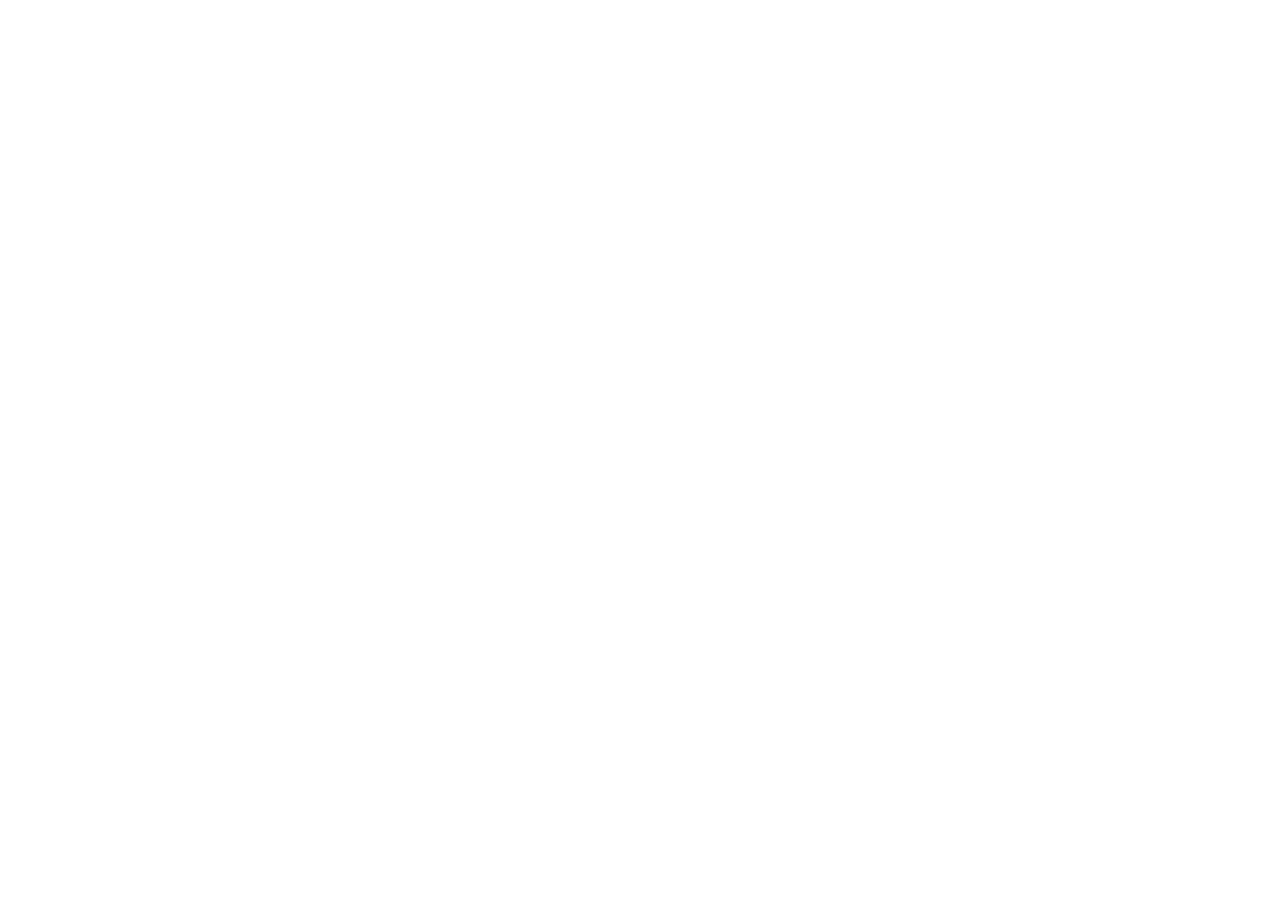
==== html/make.html @ c67ed245 "add basic template page" ====
<!DOCTYPE html>
<html lang="en">
<head>
    <meta charset="UTF-8">
    <meta http-equiv="X-UA-Compatible" content="IE=edge">
    <meta name="viewport" content="width=device-width, initial-scale=1.0">
    <title>Make word search</title>
</head>
<body>
    
</body>
</html>
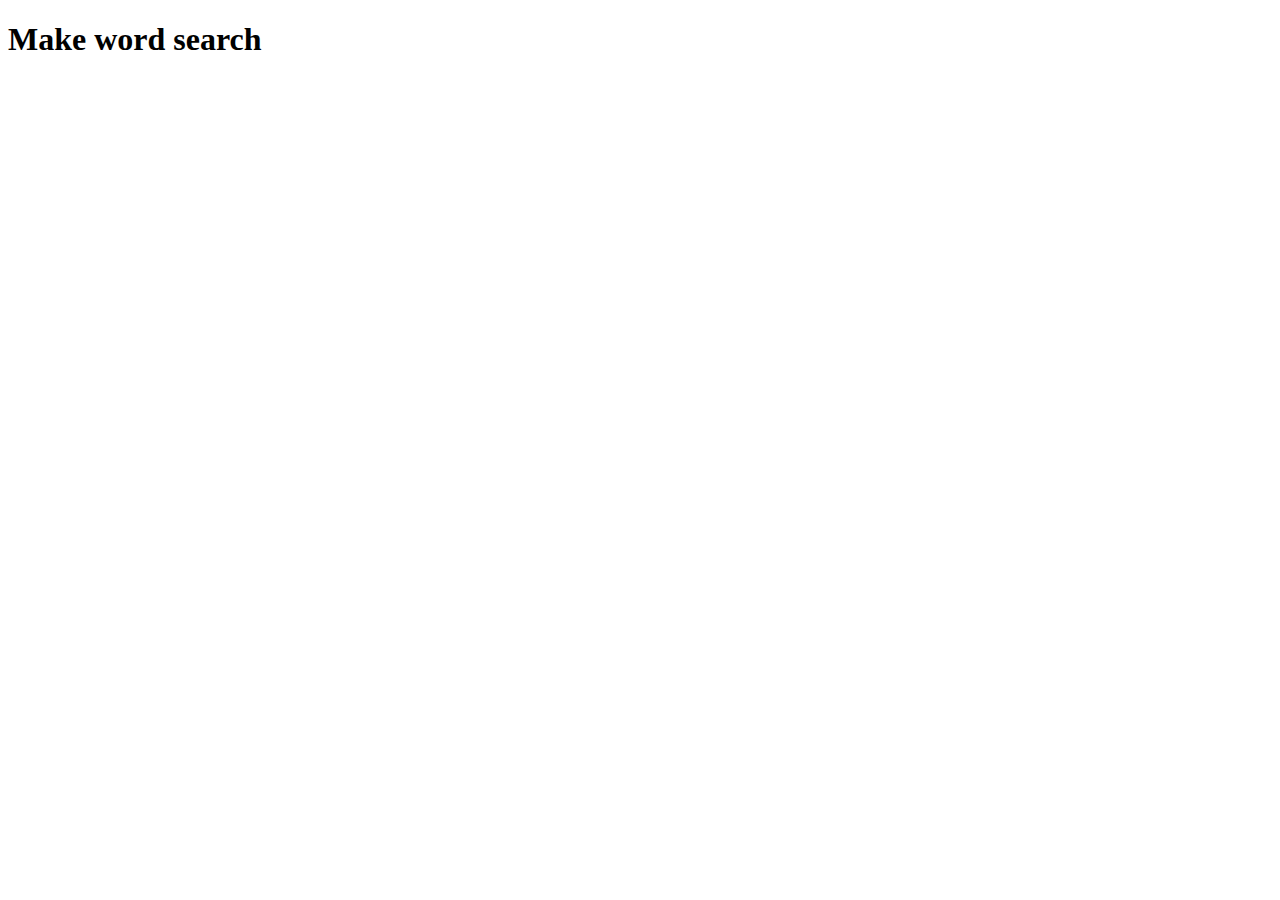
==== commit ea7c0fc4: "added css to select" ====
--- a/html/make.html
+++ b/html/make.html
@@ -7,6 +7,7 @@
     <title>Make word search</title>
 </head>
 <body>
-    
+    <h1>Make word search</h1>
+    <script type="module" src="/javascript/make.js"></script>
 </body>
 </html>